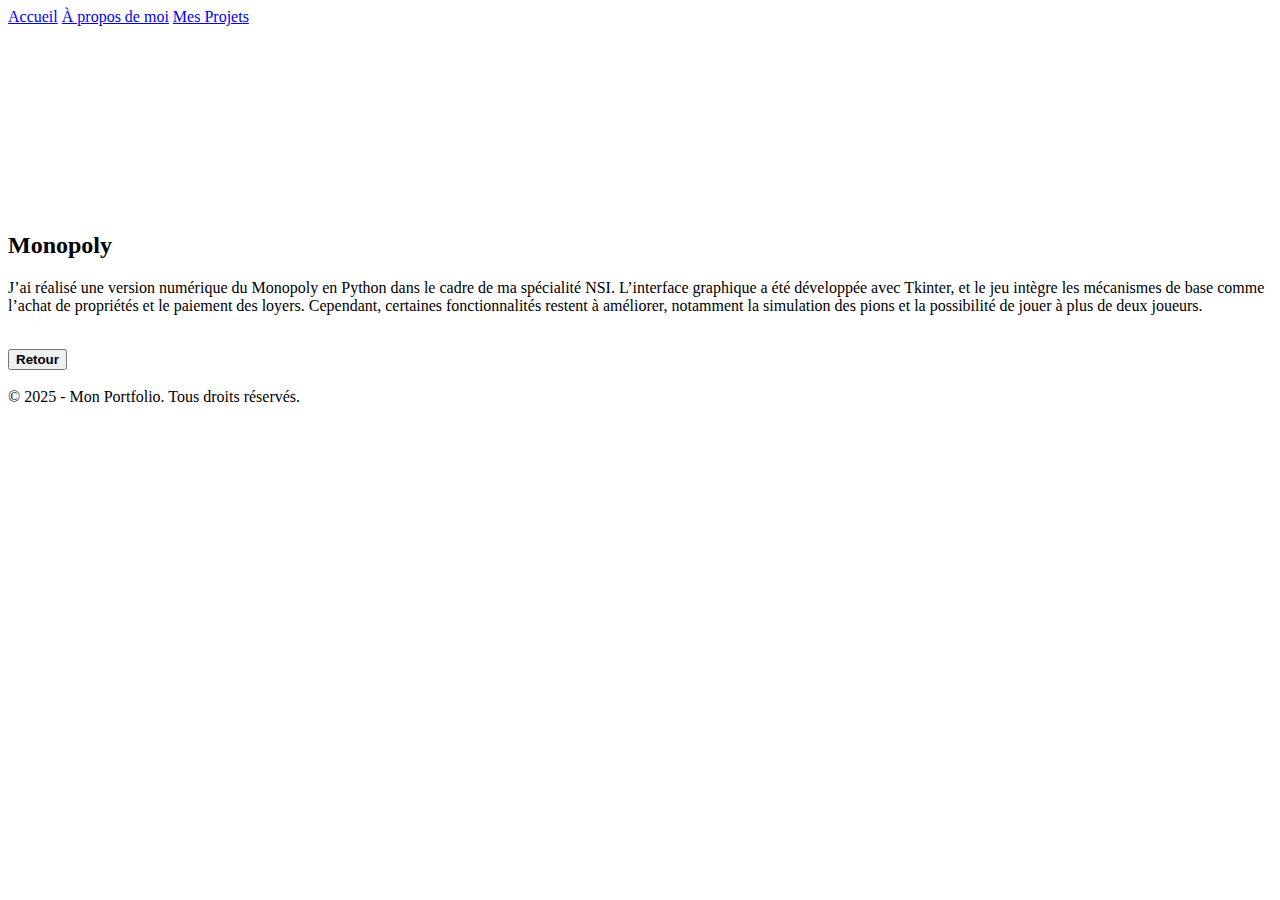
==== Monopoly.html @ 995c27bd "Add files via upload" ====
<html>
<head>
  <meta charset="UTF-8">
  <title>Portfolio</title>
  <link rel="stylesheet" href="style.css">
  <script src="script.js"></script>
  <link rel="icon" href="Logo.png" type="image/png">
</head>

<body>
  <div class="navbar">
      <a href="Page_accueil.html#section1">Accueil</a>
      <a href="Page_accueil.html#section2">À propos de moi</a>
      <a href="Page_accueil.html#section3">Mes Projets</a>
  </div>
  <br>
  <br>
  <div class="Seconde-page">
      <video id="fond-video" autoplay loop muted playsinline>
          <source src="Python_Monopoly.mp4" type="video/mp4">
      </video>
      <div class="texte">
          <h2>Monopoly</h2>
          <p>J’ai réalisé une version numérique du Monopoly en Python dans le cadre de ma spécialité NSI. L’interface graphique a été développée avec Tkinter, et le jeu intègre les mécanismes de base comme l’achat de propriétés et le paiement des loyers. Cependant, certaines fonctionnalités restent à améliorer, notamment la simulation des pions et la possibilité de jouer à plus de deux joueurs.
          </p>
      </div>
  </div>
  <br>
  <a href="Page_accueil.html"><button id="bouton"><b>Retour</b></button></a>
  <br>
  <br>
  <div class="pied-de-page">&copy; 2025 - Mon Portfolio. Tous droits réservés.</div>
</body>
</html>
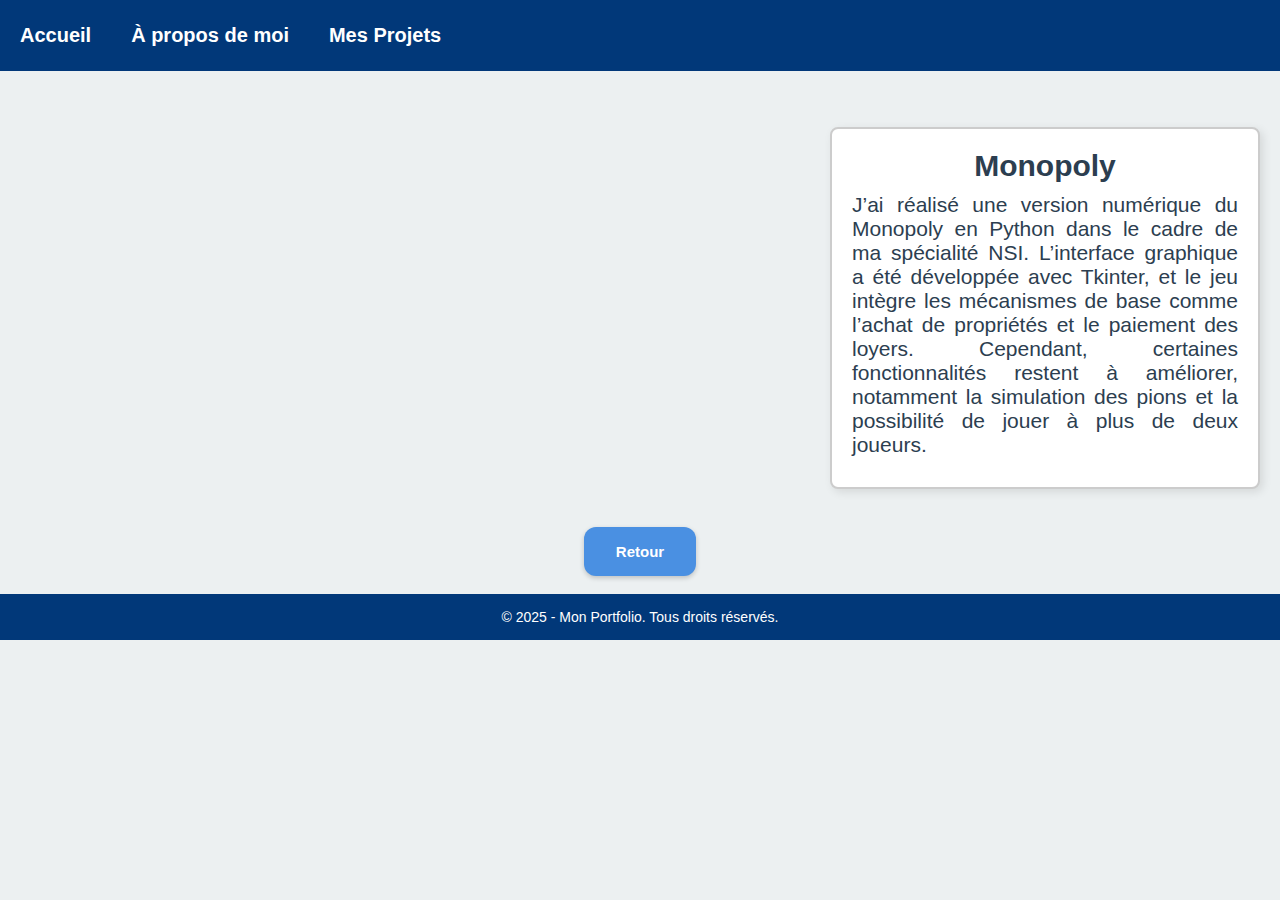
==== commit 740fe57e: "Monopoly.html" ====
--- a/Monopoly.html
+++ b/Monopoly.html
@@ -9,9 +9,9 @@
 
 <body>
   <div class="navbar">
-      <a href="Page_accueil.html#section1">Accueil</a>
-      <a href="Page_accueil.html#section2">À propos de moi</a>
-      <a href="Page_accueil.html#section3">Mes Projets</a>
+      <a href="index.html#section1">Accueil</a>
+      <a href="index.html#section2">À propos de moi</a>
+      <a href="index.html#section3">Mes Projets</a>
   </div>
   <br>
   <br>
@@ -26,7 +26,7 @@
       </div>
   </div>
   <br>
-  <a href="Page_accueil.html"><button id="bouton"><b>Retour</b></button></a>
+  <a href="index.html"><button id="bouton"><b>Retour</b></button></a>
   <br>
   <br>
   <div class="pied-de-page">&copy; 2025 - Mon Portfolio. Tous droits réservés.</div>
--- a/style.css
+++ b/style.css
@@ -0,0 +1,250 @@
+/* RESET DE BASE */
+* {
+    margin: 0;
+    padding: 0;
+    box-sizing: border-box;
+}
+
+html {
+    font-family: 'Raleway', sans-serif;
+    background-color: #ECF0F1;
+    color: #2C3E50;
+    text-align: center;
+}
+
+/* NAVIGATION */
+.navbar {
+    background-color: #013879;
+    color: white;
+    overflow: hidden;
+    position: sticky;
+    top: 0;
+    width: 100%;
+    padding: 10px 0;
+    z-index: 100;
+}
+
+.navbar a {
+    float: left;
+    color: white;
+    padding: 14px 20px;
+    text-decoration: none;
+    font-size: 20px;
+    font-weight: bold;
+    transition: color 0.3s ease;
+}
+.navbar a:hover {
+    color: #F39C12;
+}
+
+/* SECTION HAUTEUR */
+section {
+    scroll-margin-top: 100px;
+}
+
+/* VIDEO D'ACCUEIL */
+#fond-video {
+    width: 100%;
+    height: auto; /* Laisse la hauteur s'ajuster selon le ratio de la vidéo */
+    object-fit: cover; /* La vidéo s'adapte à la taille sans distorsion */
+}
+
+/* CONTENU PRINCIPAL */
+h1 {
+    font-size: 50;
+    font-weight: bold;
+    color: #4A90E2;
+}
+
+h2 {
+    font-size: 30px;
+}
+
+p {
+    font-size: 21;   /* Taille de la police qui s'adapte */
+    max-width: 1000px;    /* Largeur maximale de 800px */
+    margin: 10px auto;   /* 10px de marge en haut et en bas, centré horizontalement */
+    text-align: justify;
+}
+
+a {
+    text-decoration: none;
+    font-weight: bold;
+    cursor: pointer;
+    color: #4A90E2;
+}
+
+/* SECTION PROJETS */
+.Projets {
+    display: flex; /* aligné */
+    justify-content: center;
+    gap: 50px;
+    flex-wrap: wrap; /* déborde pas de la page */
+    padding: 25px 200px 40px 200px;
+}
+
+.Exemple {
+    text-align: center;
+    background-color: white;
+    padding: 15px;
+    border-radius: 8px;
+    box-shadow: 0 4px 8px rgba(0, 0, 0, 0.1);
+    transition: transform 0.3s ease, box-shadow 0.3s ease;
+}
+
+.Exemple:hover {
+    transform: translateY(-5px);
+    box-shadow: 0 6px 12px rgba(0, 0, 0, 0.15);
+}
+
+.Exemple img {
+    width: auto;
+    height: 300px;
+    border-radius: 8px;
+    object-fit: cover;
+}
+
+/* LÉGENDE CLIQUABLE */
+.Légende {
+    margin-top: 10px;
+    font-size: 18px;
+    font-weight: bold;
+    cursor: pointer;
+    color: #4A90E2;
+    transition: color 0.3s ease;
+}
+
+.Légende:hover {
+    color: #F39C12;
+}
+
+/* POPUP */
+.popup {
+    display: none;
+    position: fixed;
+    top: 0;
+    left: 0;
+    width: 100%;
+    height: 100%;
+    background: rgba(0, 0, 0, 0.6);
+    justify-content: center;
+    align-items: center;
+}
+
+.popup-contenus {
+    background: white;
+    padding: 20px;
+    border-radius: 10px;
+    text-align: center;
+    width: 50%;
+    max-width: 500px;
+    box-shadow: 0 0 10px rgba(0, 0, 0, 0.3);
+}
+
+.popup-contenus #popup-texte {
+    text-align: center;
+}
+
+/* PROJETS REALISE EN PYTHON */
+.Seconde-page {
+    display: flex;
+    align-items: center;
+    justify-content: space-between;
+    padding: 20px;
+}
+
+.video {
+    flex: 1;
+    display: flex;
+    justify-content: center;
+}
+
+.Seconde-page video {
+    max-width: 800px; /* Pour éviter qu'elle soit trop grande */
+    border-radius: 10px;
+}
+
+.Légende a {
+  text-decoration: none;
+  font-weight: bold;
+  cursor: pointer;
+  color: #4A90E2;
+  transition: color 0.3s ease;
+}
+.Légende a:hover {
+    color: #F39C12;
+}
+
+.texte {
+    flex: 1;
+    padding: 20px;
+    margin-left: 10px;
+    text-align: justify;
+    border: 2px solid #ccc; /* Cadre autour du texte */
+    background-color: white;
+    border-radius: 8px;
+    text-align: center;
+    box-shadow: 3px 3px 10px rgba(0, 0, 0, 0.1);
+}
+
+/* BOUTON */
+#bouton {
+    background-color: #4A90E2;
+    color: white;
+    font-size: 15px;
+    font-weight: bold;
+    padding: 16px 32px;
+    border: none;
+    border-radius: 12px;
+    cursor: pointer;
+    box-shadow: 0px 2px 5px rgba(0, 0, 0, 0.2);
+    transition: all 0.3s ease-in-out;
+}
+
+#bouton:hover {
+    background-color: #F39C12;
+    transform: scale(1.05);
+}
+
+/* PIED DE PAGE */
+.pied-de-page {
+    background-color: #013879;
+    color: white;
+    text-align: center;
+    padding: 15px;
+    font-size: 14px;
+}
+
+/* Style pour l'encadré */
+    #banniere {
+      position: fixed;
+      bottom: 20px;
+      left: 20px;
+      background-color: rgba(0, 0, 0, 0.7);
+      color: white;
+      padding: 15px;
+      border-radius: 8px;
+      font-family: Arial, sans-serif;
+      z-index: 9999;
+      display: flex;
+      justify-content: space-between;
+      align-items: center;
+      width: 320px;
+    }
+
+    #banniere p {
+      margin: 0;
+      font-size: 14px;
+      max-width: 175px;    /* Largeur maximale de 1000px */
+    }
+    #banniere button {
+      background-color: #4CAF50;
+      color: white;
+      border: none;
+      padding: 8px 12px;
+      border-radius: 4px;
+      cursor: pointer;
+    }
+    #banniere button:hover {
+      background-color: #45a049;
+    }
